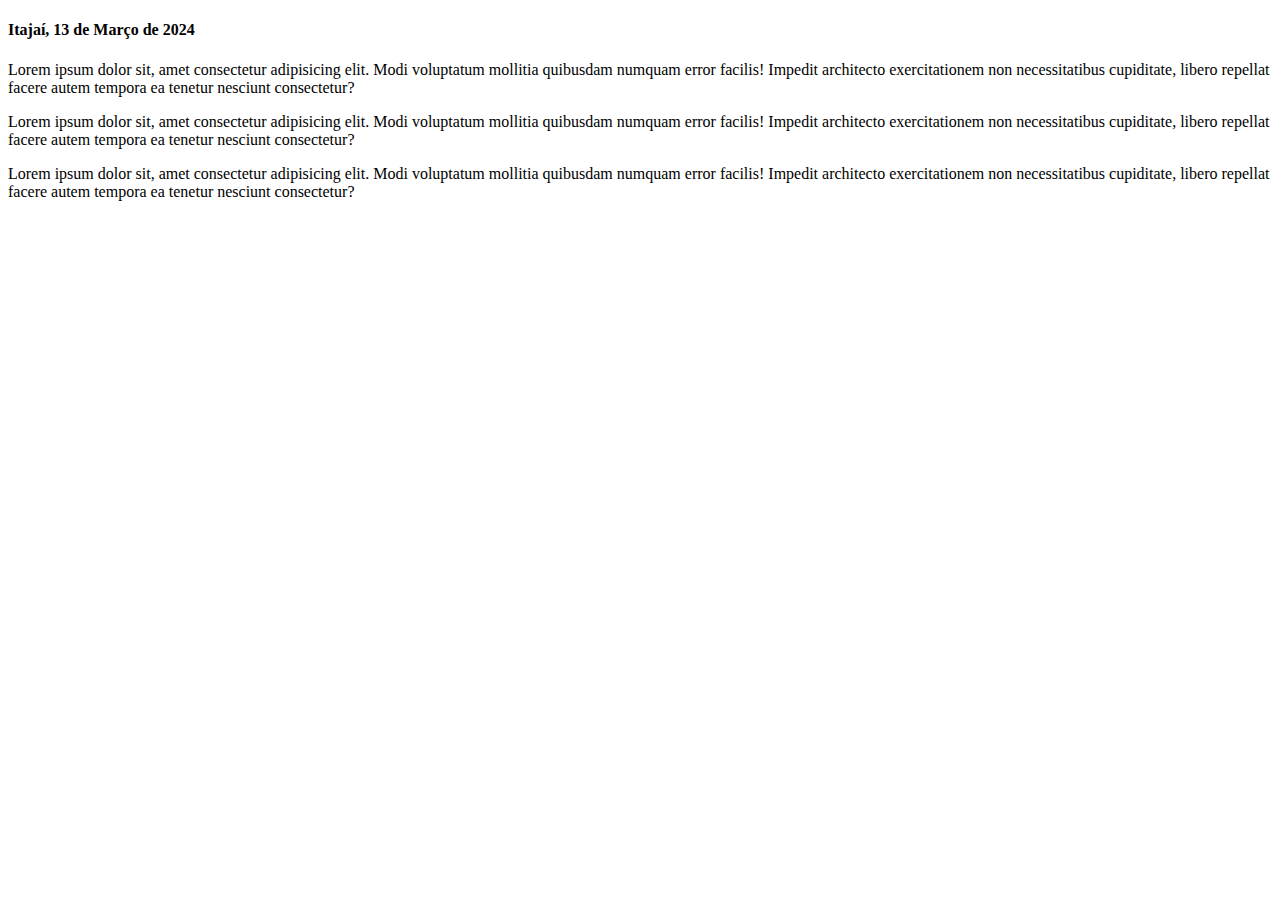
==== index.html @ 1ed41301 "carta" ====
<!DOCTYPE html>
<html lang="en">

<head>
    <meta charset="UTF-8">
    <meta http-equiv="X-UA-Compatible" content="IE=edge">
    <meta name="viewport" content="width=device-width, initial-scale=1.0">
    <title>Carta</title>
</head>

<body>
    <h4>Itajaí, 13 de Março de 2024</h4>
    <p>Lorem ipsum dolor sit, amet consectetur adipisicing elit. Modi voluptatum mollitia quibusdam numquam error
        facilis! Impedit architecto exercitationem non necessitatibus cupiditate, libero repellat facere autem tempora
        ea tenetur nesciunt consectetur?</p>
    <p>Lorem ipsum dolor sit, amet consectetur adipisicing elit. Modi voluptatum mollitia quibusdam numquam error
        facilis! Impedit architecto exercitationem non necessitatibus cupiditate, libero repellat facere autem tempora
        ea tenetur nesciunt consectetur?</p>
    <p>Lorem ipsum dolor sit, amet consectetur adipisicing elit. Modi voluptatum mollitia quibusdam numquam error
        facilis! Impedit architecto exercitationem non necessitatibus cupiditate, libero repellat facere autem tempora
        ea tenetur nesciunt consectetur?</p>
</body>

</html>
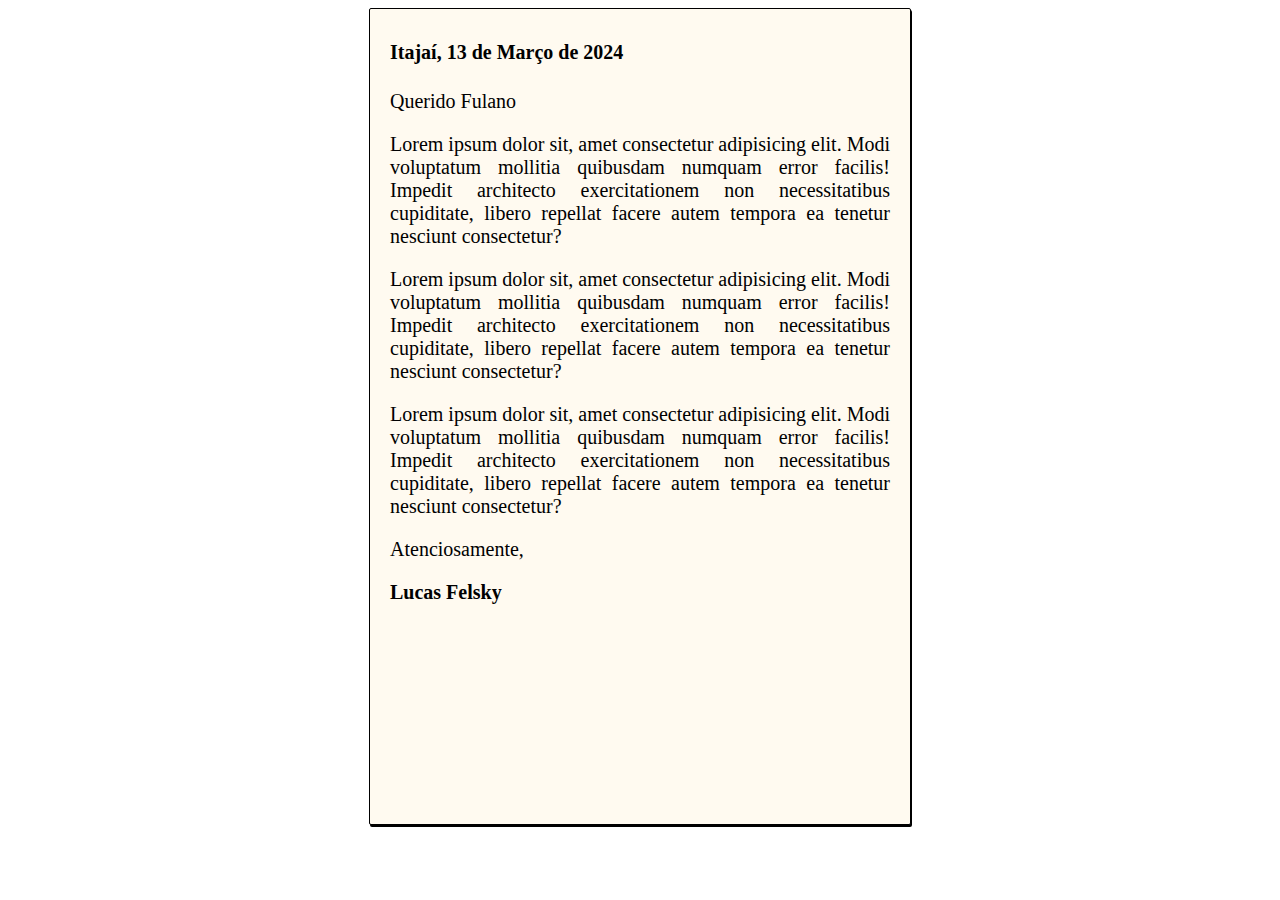
==== commit 75892611: "yes" ====
--- a/index.html
+++ b/index.html
@@ -5,11 +5,16 @@
     <meta charset="UTF-8">
     <meta http-equiv="X-UA-Compatible" content="IE=edge">
     <meta name="viewport" content="width=device-width, initial-scale=1.0">
-    <title>Carta</title>
+    <title>Carta</title>
+    <link rel="preconnect" href="https://fonts.googleapis.com">
+    <link rel="preconnect" href="https://fonts.gstatic.com" crossorigin>
+    <link href="https://fonts.googleapis.com/css2?family=UnifrakturMaguntia&display=swap" rel="stylesheet">
 </head>
 
-<body>
-    <h4>Itajaí, 13 de Março de 2024</h4>
+<body>  
+    <div style="font-size: 20px;box-shadow: 1px 2px; border-radius: 2px; width: 500px; text-align: justify; margin: auto; padding: 5px 20px 200px 20px ;background-color: floralwhite; border: 1px solid black;">
+      <h4>Itajaí, 13 de Março de 2024</h4>
+      <p>Querido Fulano</p>
     <p>Lorem ipsum dolor sit, amet consectetur adipisicing elit. Modi voluptatum mollitia quibusdam numquam error
         facilis! Impedit architecto exercitationem non necessitatibus cupiditate, libero repellat facere autem tempora
         ea tenetur nesciunt consectetur?</p>
@@ -18,7 +23,10 @@
         ea tenetur nesciunt consectetur?</p>
     <p>Lorem ipsum dolor sit, amet consectetur adipisicing elit. Modi voluptatum mollitia quibusdam numquam error
         facilis! Impedit architecto exercitationem non necessitatibus cupiditate, libero repellat facere autem tempora
-        ea tenetur nesciunt consectetur?</p>
+        ea tenetur nesciunt consectetur?</p>
+      <p>Atenciosamente,</p>
+      <p><strong>Lucas Felsky</strong></p>
+    </div>
 </body>
 
 </html>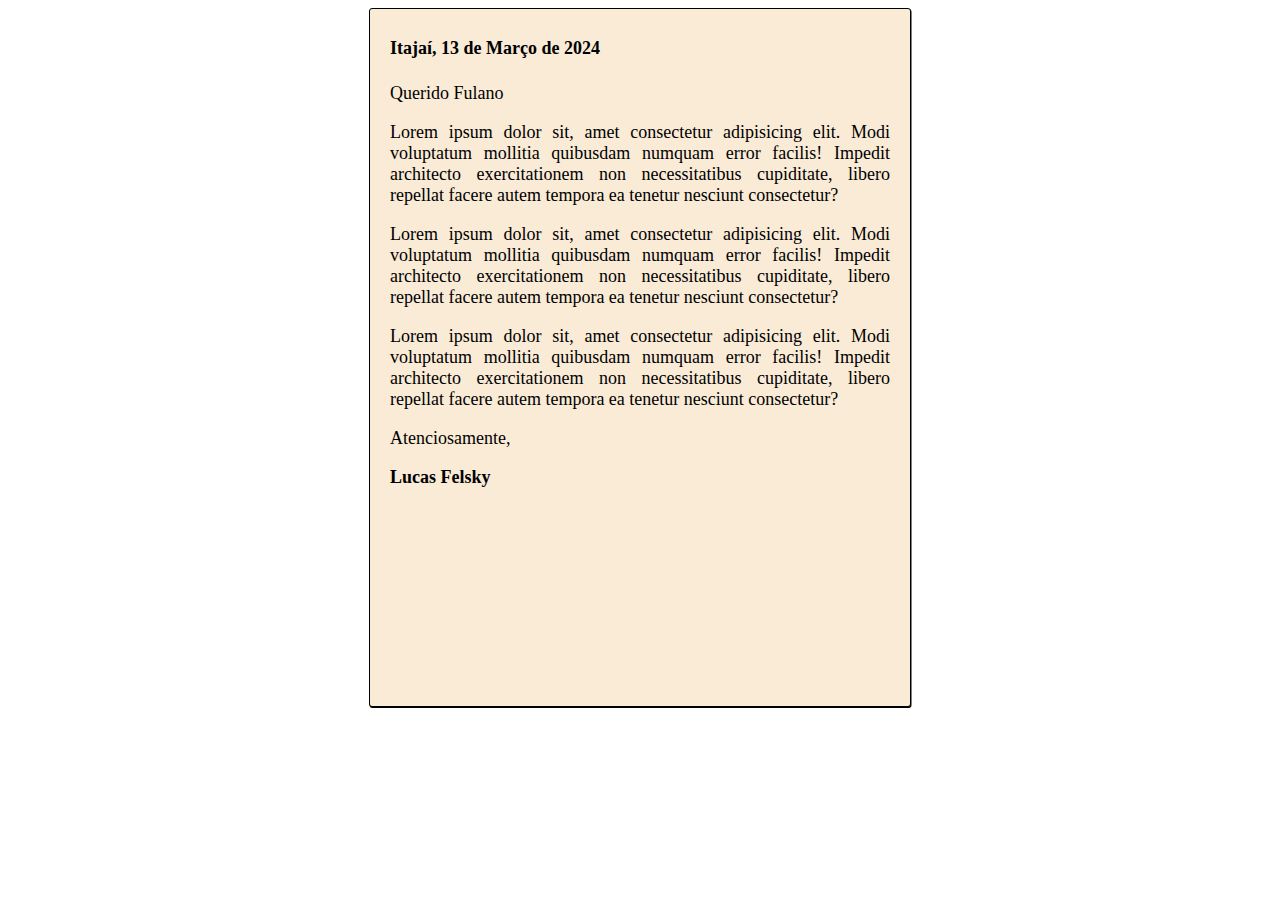
==== commit 770ff9c6: "editando o index" ====
--- a/index.html
+++ b/index.html
@@ -1,32 +1,33 @@
-<!DOCTYPE html>
-<html lang="en">
-
-<head>
-    <meta charset="UTF-8">
-    <meta http-equiv="X-UA-Compatible" content="IE=edge">
-    <meta name="viewport" content="width=device-width, initial-scale=1.0">
-    <title>Carta</title>
-    <link rel="preconnect" href="https://fonts.googleapis.com">
-    <link rel="preconnect" href="https://fonts.gstatic.com" crossorigin>
-    <link href="https://fonts.googleapis.com/css2?family=UnifrakturMaguntia&display=swap" rel="stylesheet">
-</head>
-
-<body>  
-    <div style="font-size: 20px;box-shadow: 1px 2px; border-radius: 2px; width: 500px; text-align: justify; margin: auto; padding: 5px 20px 200px 20px ;background-color: floralwhite; border: 1px solid black;">
-      <h4>Itajaí, 13 de Março de 2024</h4>
-      <p>Querido Fulano</p>
-    <p>Lorem ipsum dolor sit, amet consectetur adipisicing elit. Modi voluptatum mollitia quibusdam numquam error
-        facilis! Impedit architecto exercitationem non necessitatibus cupiditate, libero repellat facere autem tempora
-        ea tenetur nesciunt consectetur?</p>
-    <p>Lorem ipsum dolor sit, amet consectetur adipisicing elit. Modi voluptatum mollitia quibusdam numquam error
-        facilis! Impedit architecto exercitationem non necessitatibus cupiditate, libero repellat facere autem tempora
-        ea tenetur nesciunt consectetur?</p>
-    <p>Lorem ipsum dolor sit, amet consectetur adipisicing elit. Modi voluptatum mollitia quibusdam numquam error
-        facilis! Impedit architecto exercitationem non necessitatibus cupiditate, libero repellat facere autem tempora
-        ea tenetur nesciunt consectetur?</p>
-      <p>Atenciosamente,</p>
-      <p><strong>Lucas Felsky</strong></p>
-    </div>
-</body>
-
+<!DOCTYPE html>
+<html lang="en">
+
+<head>
+  <meta charset="UTF-8">
+  <meta http-equiv="X-UA-Compatible" content="IE=edge">
+  <meta name="viewport" content="width=device-width, initial-scale=1.0">
+  <title>Carta</title>
+  <link rel="preconnect" href="https://fonts.googleapis.com">
+  <link rel="preconnect" href="https://fonts.gstatic.com" crossorigin>
+  <link href="https://fonts.googleapis.com/css2?family=UnifrakturMaguntia&display=swap" rel="stylesheet">
+</head>
+
+<body>
+  <div
+    style="box-shadow: 0.5px 1px; border-radius: 3px; width: 500px; text-align: justify; margin: auto; padding: 5px 20px 200px 20px ;background-color: antiquewhite; border: 1px solid black; font-size: 18px;">
+    <h4>Itajaí, 13 de Março de 2024</h4>
+    <p>Querido Fulano</p>
+    <p>Lorem ipsum dolor sit, amet consectetur adipisicing elit. Modi voluptatum mollitia quibusdam numquam error
+      facilis! Impedit architecto exercitationem non necessitatibus cupiditate, libero repellat facere autem tempora
+      ea tenetur nesciunt consectetur?</p>
+    <p>Lorem ipsum dolor sit, amet consectetur adipisicing elit. Modi voluptatum mollitia quibusdam numquam error
+      facilis! Impedit architecto exercitationem non necessitatibus cupiditate, libero repellat facere autem tempora
+      ea tenetur nesciunt consectetur?</p>
+    <p>Lorem ipsum dolor sit, amet consectetur adipisicing elit. Modi voluptatum mollitia quibusdam numquam error
+      facilis! Impedit architecto exercitationem non necessitatibus cupiditate, libero repellat facere autem tempora
+      ea tenetur nesciunt consectetur?</p>
+    <p>Atenciosamente,</p>
+    <p><strong>Lucas Felsky</strong></p>
+  </div>
+</body>
+
 </html>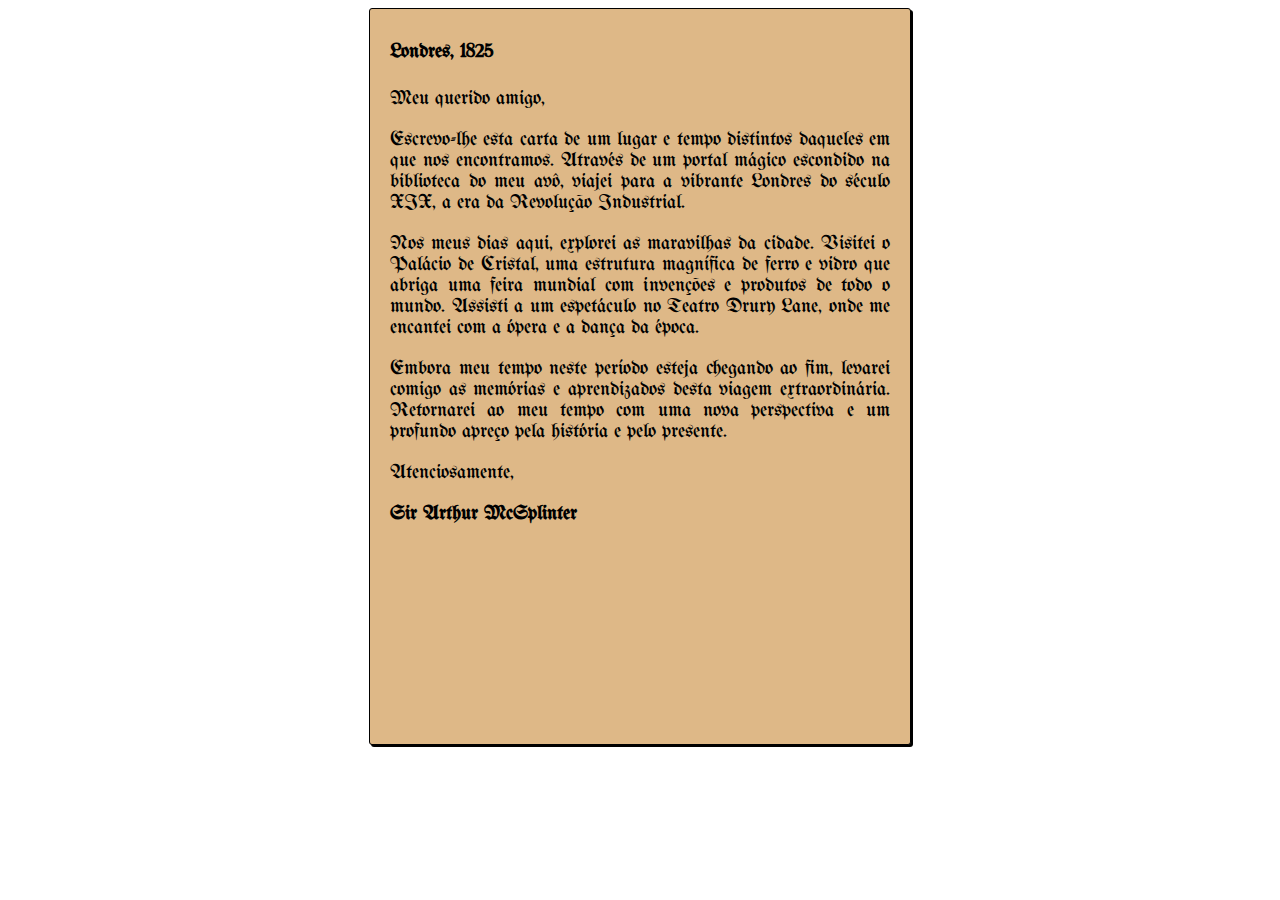
==== commit ed9a5a5c: "adjusting details" ====
--- a/index.html
+++ b/index.html
@@ -9,24 +9,25 @@
   <link rel="preconnect" href="https://fonts.googleapis.com">
   <link rel="preconnect" href="https://fonts.gstatic.com" crossorigin>
   <link href="https://fonts.googleapis.com/css2?family=UnifrakturMaguntia&display=swap" rel="stylesheet">
+  <link rel="stylesheet" href="style.css">
 </head>
 
 <body>
   <div
-    style="box-shadow: 0.5px 1px; border-radius: 3px; width: 500px; text-align: justify; margin: auto; padding: 5px 20px 200px 20px ;background-color: antiquewhite; border: 1px solid black; font-size: 18px;">
-    <h4>Itajaí, 13 de Março de 2024</h4>
-    <p>Querido Fulano</p>
-    <p>Lorem ipsum dolor sit, amet consectetur adipisicing elit. Modi voluptatum mollitia quibusdam numquam error
-      facilis! Impedit architecto exercitationem non necessitatibus cupiditate, libero repellat facere autem tempora
-      ea tenetur nesciunt consectetur?</p>
-    <p>Lorem ipsum dolor sit, amet consectetur adipisicing elit. Modi voluptatum mollitia quibusdam numquam error
-      facilis! Impedit architecto exercitationem non necessitatibus cupiditate, libero repellat facere autem tempora
-      ea tenetur nesciunt consectetur?</p>
-    <p>Lorem ipsum dolor sit, amet consectetur adipisicing elit. Modi voluptatum mollitia quibusdam numquam error
-      facilis! Impedit architecto exercitationem non necessitatibus cupiditate, libero repellat facere autem tempora
-      ea tenetur nesciunt consectetur?</p>
+    style="background-blend-mode: hard-light ;background-color: burlywood; background-image: url('paper-texture.jpg'); font-family: UnifrakturMaguntia;font-size: 20px; width: 500px; text-align: justify; margin: auto; padding: 5px 20px 200px 20px ;border: 1px solid black; box-shadow: 2px 2px; border-radius: 3px;">
+    <h4>Londres, 1825</h4>
+    <p>Meu querido amigo,</p>
+    <p>Escrevo-lhe esta carta de um lugar e tempo distintos daqueles em que nos encontramos. Através de um portal mágico
+      escondido na biblioteca do meu avô, viajei para a vibrante Londres do século XIX, a era da Revolução Industrial.
+    </p>
+    <p>Nos meus dias aqui, explorei as maravilhas da cidade. Visitei o Palácio de Cristal, uma estrutura magnífica de
+      ferro e vidro que abriga uma feira mundial com invenções e produtos de todo o mundo. Assisti a um espetáculo no
+      Teatro Drury Lane, onde me encantei com a ópera e a dança da época.</p>
+    <p>Embora meu tempo neste período esteja chegando ao fim, levarei comigo as memórias e aprendizados desta viagem
+      extraordinária. Retornarei ao meu tempo com uma nova perspectiva e um profundo apreço pela história e pelo
+      presente.</p>
     <p>Atenciosamente,</p>
-    <p><strong>Lucas Felsky</strong></p>
+    <p><strong>Sir Arthur McSplinter</strong></p>
   </div>
 </body>
 
--- a/style.css
+++ b/style.css
@@ -0,0 +1,13 @@
+html {
+  height: 100%;
+  width: 100%;
+}
+
+.wrinkled-paper {
+  /* Base color and subtle texture */
+  background-color: #c7af8a;
+  background-image: url('paper-texture.jpg');
+  /* Replace with your texture image path */
+  opacity: 0.9;
+
+}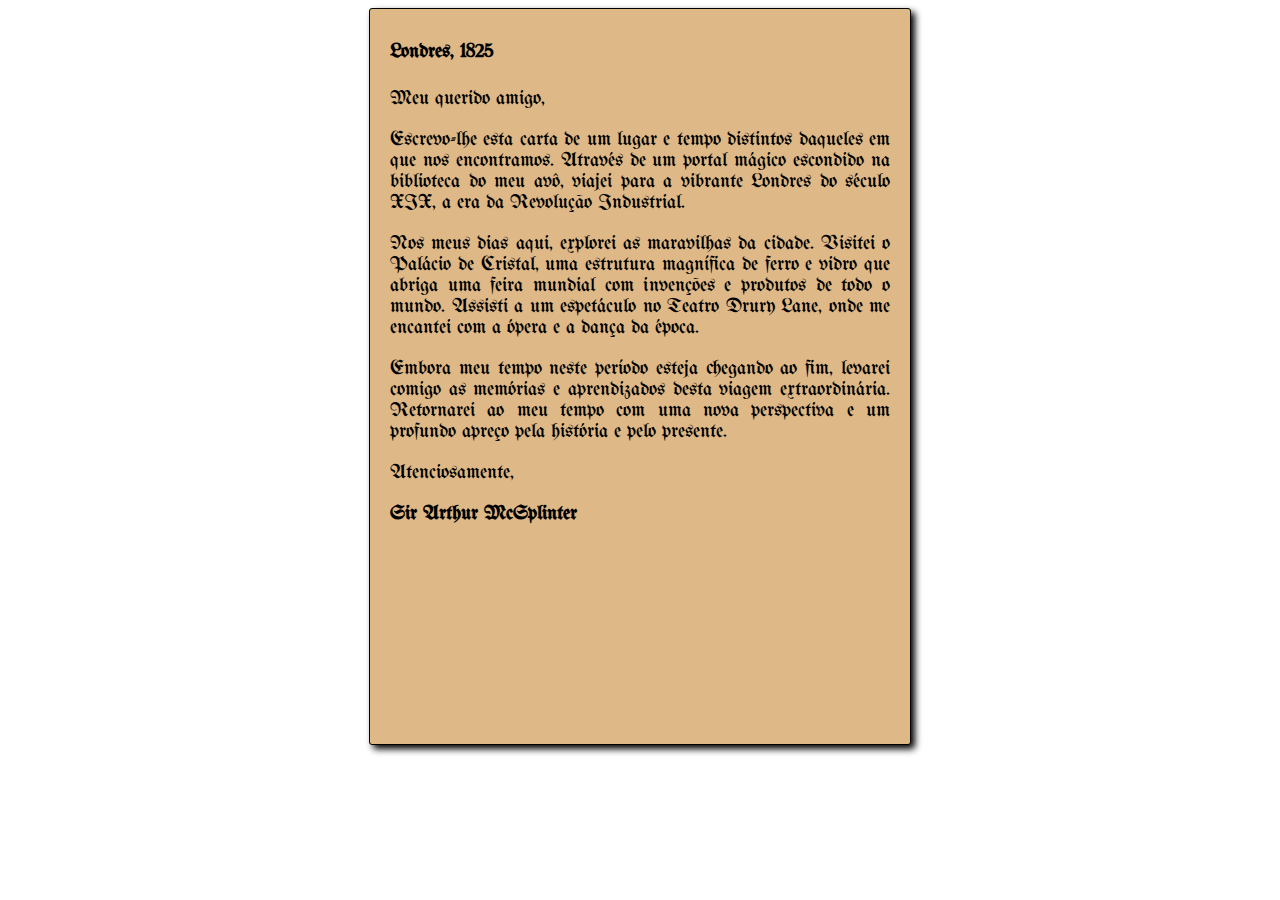
==== commit c4b3850a: "sombra" ====
--- a/index.html
+++ b/index.html
@@ -14,7 +14,7 @@
 
 <body>
   <div
-    style="background-blend-mode: hard-light ;background-color: burlywood; background-image: url('paper-texture.jpg'); font-family: UnifrakturMaguntia;font-size: 20px; width: 500px; text-align: justify; margin: auto; padding: 5px 20px 200px 20px ;border: 1px solid black; box-shadow: 2px 2px; border-radius: 3px;">
+    style="background-blend-mode: hard-light ;background-color: burlywood; background-image: url('paper-texture.jpg'); font-family: UnifrakturMaguntia;font-size: 20px; width: 500px; text-align: justify; margin: auto; padding: 5px 20px 200px 20px ;border: 1px solid black; box-shadow: 4px 4px 7px; border-radius: 3px;">
     <h4>Londres, 1825</h4>
     <p>Meu querido amigo,</p>
     <p>Escrevo-lhe esta carta de um lugar e tempo distintos daqueles em que nos encontramos. Através de um portal mágico
